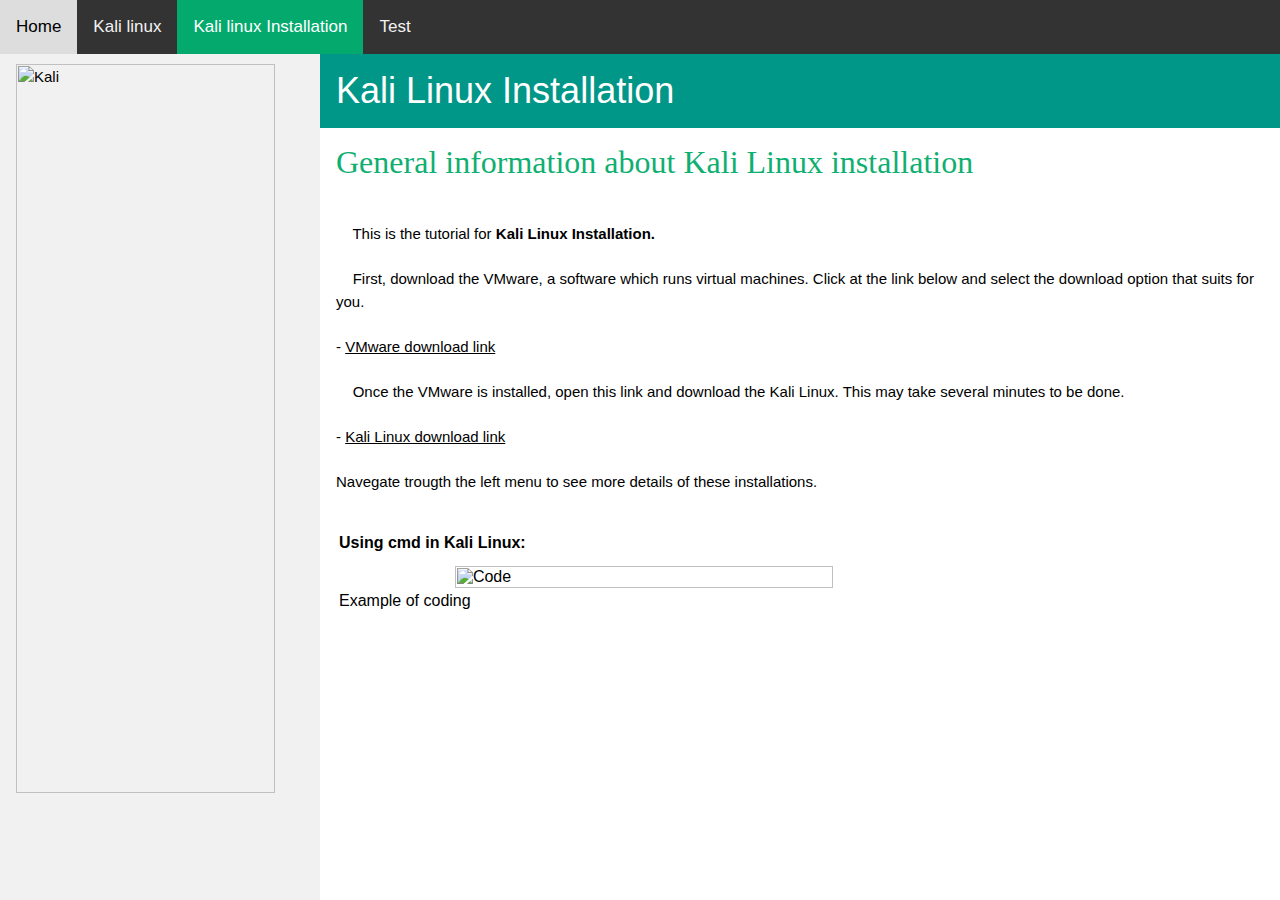
==== a-kali-linux-installation.html @ 23ae5abb "New settings for website publishing" ====
<html>
    <head>
        <title>Kali Linux</title>
        <link rel="stylesheet" href="https://www.w3schools.com/w3css/4/w3.css">
        <link rel="stylesheet" href="css/a-kali-linux.css">
    </head>

    <body onload=home()>

        <script src="js/navbar.js"></script>
        
        <!-- Sidebar -->
        <div class="w3-sidebar w3-light-grey w3-bar-block" style="width:25%">
            <img src="https://www.maketecheasier.com/assets/uploads/2019/10/Kali-Linux-Featured.png" 
                alt="Kali" style="width:90%" class="center">
            <h3 class="w3-bar-item">Commands:</h3>
            <p> Basic:</p>
            <p><button class="barButton" onclick=home()>> Home</button></p>
            <p><button class="barButton" onclick=vmware()>> VMware download</button></p>
            <p><button class="barButton" onclick=kali_linux()>> Kali Linux download</button></p>
            <br><br><br><br>
        </div>


        <!-- Page -->
        <div style="margin-left:25%">

            <div class="w3-container w3-teal" >
                <h1>Kali Linux Installation</h1>
            </div>
            
            <div class="w3-container">
                <h2 style=" font-size: xx-large; font-family: Impact; color: #0faf72;" id="title">Home</h2>
                <p id="text1">This is the home page</p>
                <table id="messages" style="width: 85%"></table>
            </div>

        </div>

        <script src="js/a-kali-linux-installation.js"></script>

    </body>
</html>
---- css/a-kali-linux.css ----
/* Top nav bar*/
.topnav {
    overflow: hidden;
    background-color: #333;
}
.topnav a {
    float: left;
    color: #f2f2f2;
    text-align: center;
    padding: 14px 16px;
    text-decoration: none;
    font-size: 17px;
}
.topnav a:hover {
    background-color: #ddd;
    color: black;
}
.topnav a.active {
    background-color: #04AA6D;
    color: white;
}

.center {
    display: block;
    margin-left: auto;
    margin-right: auto;
    margin-top: 10px;
}
.barButton {
    white-space:normal;
    width: 90%;
    background-color: #0faf72;
    border-radius: 12px;
    border-color: #0faf72;
    color: white;
    padding: 2px 6px;
    text-align: left;
    display: inline-block;
    font-size: 12px;
    margin-top: -20px;
    cursor: pointer;
    -webkit-transition-duration: 0.4s; /* Safari */
    transition-duration: 0.4s;
}
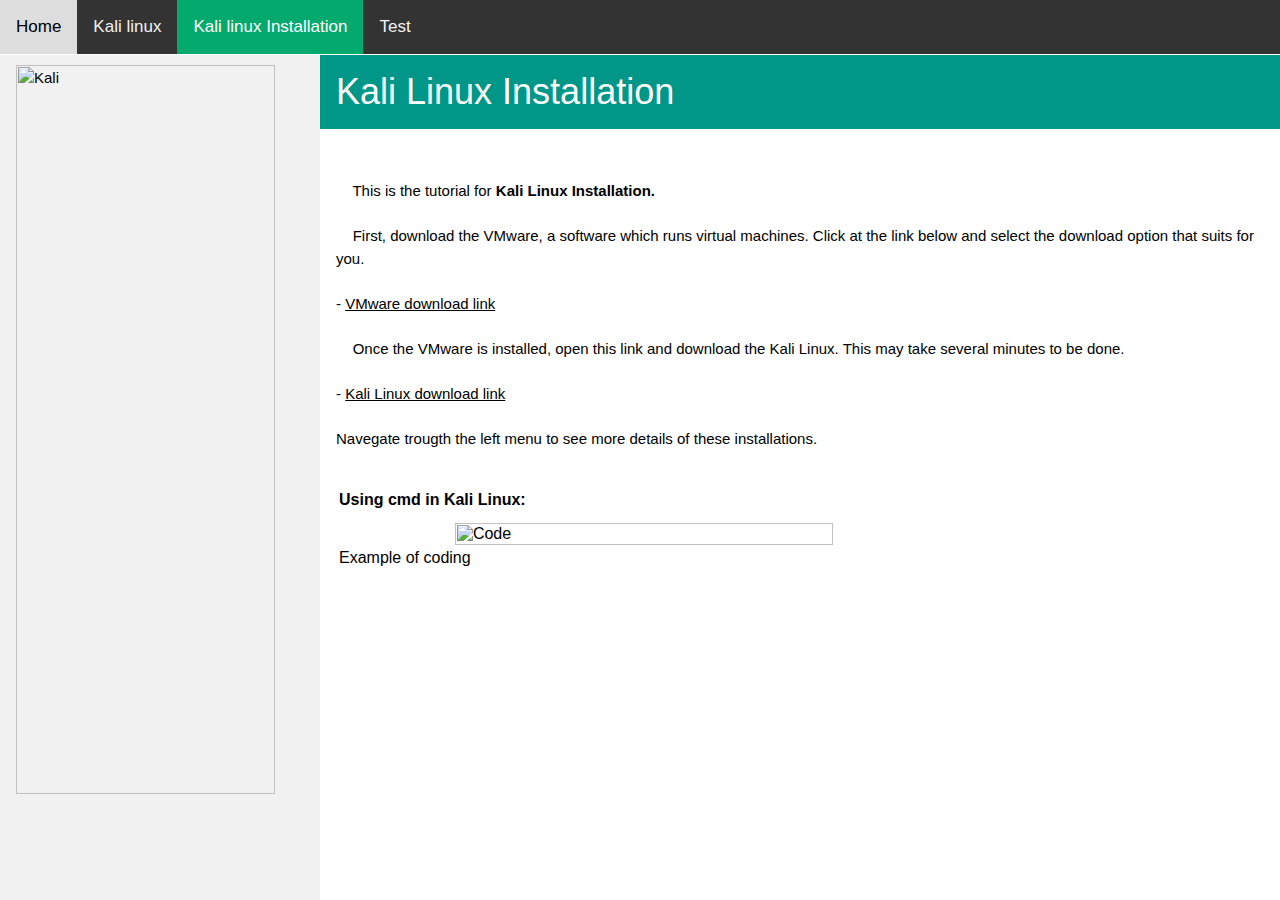
==== commit 6ffd4059: "Setting fixed position for top navbar" ====
--- a/a-kali-linux-installation.html
+++ b/a-kali-linux-installation.html
@@ -1,21 +1,27 @@
 <html>
     <head>
         <title>Kali Linux</title>
-        <link rel="stylesheet" href="https://www.w3schools.com/w3css/4/w3.css">
-        <link rel="stylesheet" href="css/a-kali-linux.css">
+        <link rel="stylesheet" href="css/index_and_kali.css">
+        <link rel="stylesheet" href="css/w3school.css">
     </head>
 
     <body onload=home()>
 
-        <script src="js/navbar.js"></script>
+        <!--<script src="js/navbar.js"></script>-->
+        <div class="topnav">
+            <a href="index.html">Home</a>
+            <a href="a-kali-linux.html">Kali linux</a>
+            <a class="active" href="a-kali-linux-installation.html">Kali linux Installation</a>
+            <a href="#test">Test</a>
+        </div>
         
         <!-- Sidebar -->
         <div class="w3-sidebar w3-light-grey w3-bar-block" style="width:25%">
             <img src="https://www.maketecheasier.com/assets/uploads/2019/10/Kali-Linux-Featured.png" 
                 alt="Kali" style="width:90%" class="center">
-            <h3 class="w3-bar-item">Commands:</h3>
-            <p> Basic:</p>
-            <p><button class="barButton" onclick=home()>> Home</button></p>
+            <h3 class="w3-bar-item">Menu:</h3>
+            <p></p>
+            <p><button class="barButton" onclick=home()>> Home - Kali Linux installation</button></p>
             <p><button class="barButton" onclick=vmware()>> VMware download</button></p>
             <p><button class="barButton" onclick=kali_linux()>> Kali Linux download</button></p>
             <br><br><br><br>
@@ -31,7 +37,7 @@
             
             <div class="w3-container">
                 <h2 style=" font-size: xx-large; font-family: Impact; color: #0faf72;" id="title">Home</h2>
-                <p id="text1">This is the home page</p>
+                <p id="text1" style="margin-top: 8%;">This is the home page</p>
                 <table id="messages" style="width: 85%"></table>
             </div>
 
--- a/css/index_and_kali.css
+++ b/css/index_and_kali.css
@@ -0,0 +1,50 @@
+/* Side nav bar*/
+.barButton {
+    margin: 0px;
+    margin-top: 0px;
+    white-space:normal;
+    width: 95%;
+    background-color: #0faf72;
+    border-radius: 12px;
+    border-color: #0faf72;
+    color: white;
+    padding: 2px 6px;
+    text-align: left;
+    display: inline-block;
+    font-size: 12px;
+    cursor: pointer;
+    -webkit-transition-duration: 0.4s; /* Safari */
+    transition-duration: 0.4s;
+}
+/* Top nav bar*/
+.topnav {
+    overflow: hidden;
+    background-color: #333;
+    position: fixed; /* Set the navbar to fixed position */
+    top: 0; /*Position the navbar at the top of the page */
+    width: 100%; /* Full width */
+    margin-bottom: 8px; 
+}
+.topnav a {
+    float: left;
+    color: #f2f2f2;
+    text-align: center;
+    padding: 14px 16px;
+    text-decoration: none;
+    font-size: 17px;
+}
+.topnav a:hover {
+    background-color: #ddd;
+    color: black;
+}
+.topnav a.active {
+    background-color: #04AA6D;
+    color: white;
+}
+
+.center {
+    display: block;
+    margin-left: auto;
+    margin-right: auto;
+    margin-top: 10px;
+}
--- a/css/w3school.css
+++ b/css/w3school.css
@@ -0,0 +1,235 @@
+/* W3.CSS 4.15 December 2020 by Jan Egil and Borge Refsnes */
+html{box-sizing:border-box}*,*:before,*:after{box-sizing:inherit}
+/* Extract from normalize.css by Nicolas Gallagher and Jonathan Neal git.io/normalize */
+html{-ms-text-size-adjust:100%;-webkit-text-size-adjust:100%}body{margin:0}
+article,aside,details,figcaption,figure,footer,header,main,menu,nav,section{display:block}summary{display:list-item}
+audio,canvas,progress,video{display:inline-block}progress{vertical-align:baseline}
+audio:not([controls]){display:none;height:0}[hidden],template{display:none}
+a{background-color:transparent}a:active,a:hover{outline-width:0}
+abbr[title]{border-bottom:none;text-decoration:underline;text-decoration:underline dotted}
+b,strong{font-weight:bolder}dfn{font-style:italic}mark{background:#ff0;color:#000}
+small{font-size:80%}sub,sup{font-size:75%;line-height:0;position:relative;vertical-align:baseline}
+sub{bottom:-0.25em}sup{top:-0.5em}figure{margin:1em 40px}img{border-style:none}
+code,kbd,pre,samp{font-family:monospace,monospace;font-size:1em}hr{box-sizing:content-box;height:0;overflow:visible}
+button,input,select,textarea,optgroup{font:inherit;margin:0}optgroup{font-weight:bold}
+button,input{overflow:visible}button,select{text-transform:none}
+button,[type=button],[type=reset],[type=submit]{-webkit-appearance:button}
+button::-moz-focus-inner,[type=button]::-moz-focus-inner,[type=reset]::-moz-focus-inner,[type=submit]::-moz-focus-inner{border-style:none;padding:0}
+button:-moz-focusring,[type=button]:-moz-focusring,[type=reset]:-moz-focusring,[type=submit]:-moz-focusring{outline:1px dotted ButtonText}
+fieldset{border:1px solid #c0c0c0;margin:0 2px;padding:.35em .625em .75em}
+legend{color:inherit;display:table;max-width:100%;padding:0;white-space:normal}textarea{overflow:auto}
+[type=checkbox],[type=radio]{padding:0}
+[type=number]::-webkit-inner-spin-button,[type=number]::-webkit-outer-spin-button{height:auto}
+[type=search]{-webkit-appearance:textfield;outline-offset:-2px}
+[type=search]::-webkit-search-decoration{-webkit-appearance:none}
+::-webkit-file-upload-button{-webkit-appearance:button;font:inherit}
+/* End extract */
+html,body{font-family:Verdana,sans-serif;font-size:15px;line-height:1.5}html{overflow-x:hidden}
+h1{font-size:36px}h2{font-size:30px}h3{font-size:24px}h4{font-size:20px}h5{font-size:18px}h6{font-size:16px}
+.w3-serif{font-family:serif}.w3-sans-serif{font-family:sans-serif}.w3-cursive{font-family:cursive}.w3-monospace{font-family:monospace}
+h1,h2,h3,h4,h5,h6{font-family:"Segoe UI",Arial,sans-serif;font-weight:400;margin:10px 0}.w3-wide{letter-spacing:4px}
+hr{border:0;border-top:1px solid #eee;margin:20px 0}
+.w3-image{max-width:100%;height:auto}img{vertical-align:middle}a{color:inherit}
+.w3-table,.w3-table-all{border-collapse:collapse;border-spacing:0;width:100%;display:table}.w3-table-all{border:1px solid #ccc}
+.w3-bordered tr,.w3-table-all tr{border-bottom:1px solid #ddd}.w3-striped tbody tr:nth-child(even){background-color:#f1f1f1}
+.w3-table-all tr:nth-child(odd){background-color:#fff}.w3-table-all tr:nth-child(even){background-color:#f1f1f1}
+.w3-hoverable tbody tr:hover,.w3-ul.w3-hoverable li:hover{background-color:#ccc}.w3-centered tr th,.w3-centered tr td{text-align:center}
+.w3-table td,.w3-table th,.w3-table-all td,.w3-table-all th{padding:8px 8px;display:table-cell;text-align:left;vertical-align:top}
+.w3-table th:first-child,.w3-table td:first-child,.w3-table-all th:first-child,.w3-table-all td:first-child{padding-left:16px}
+.w3-btn,.w3-button{border:none;display:inline-block;padding:8px 16px;vertical-align:middle;overflow:hidden;text-decoration:none;color:inherit;background-color:inherit;text-align:center;cursor:pointer;white-space:nowrap}
+.w3-btn:hover{box-shadow:0 8px 16px 0 rgba(0,0,0,0.2),0 6px 20px 0 rgba(0,0,0,0.19)}
+.w3-btn,.w3-button{-webkit-touch-callout:none;-webkit-user-select:none;-khtml-user-select:none;-moz-user-select:none;-ms-user-select:none;user-select:none}   
+.w3-disabled,.w3-btn:disabled,.w3-button:disabled{cursor:not-allowed;opacity:0.3}.w3-disabled *,:disabled *{pointer-events:none}
+.w3-btn.w3-disabled:hover,.w3-btn:disabled:hover{box-shadow:none}
+.w3-badge,.w3-tag{background-color:#000;color:#fff;display:inline-block;padding-left:8px;padding-right:8px;text-align:center}.w3-badge{border-radius:50%}
+.w3-ul{list-style-type:none;padding:0;margin:0}.w3-ul li{padding:8px 16px;border-bottom:1px solid #ddd}.w3-ul li:last-child{border-bottom:none}
+.w3-tooltip,.w3-display-container{position:relative}.w3-tooltip .w3-text{display:none}.w3-tooltip:hover .w3-text{display:inline-block}
+.w3-ripple:active{opacity:0.5}.w3-ripple{transition:opacity 0s}
+.w3-input{padding:8px;display:block;border:none;border-bottom:1px solid #ccc;width:100%}
+.w3-select{padding:9px 0;width:100%;border:none;border-bottom:1px solid #ccc}
+.w3-dropdown-click,.w3-dropdown-hover{position:relative;display:inline-block;cursor:pointer}
+.w3-dropdown-hover:hover .w3-dropdown-content{display:block}
+.w3-dropdown-hover:first-child,.w3-dropdown-click:hover{background-color:#ccc;color:#000}
+.w3-dropdown-hover:hover > .w3-button:first-child,.w3-dropdown-click:hover > .w3-button:first-child{background-color:#ccc;color:#000}
+.w3-dropdown-content{cursor:auto;color:#000;background-color:#fff;display:none;position:absolute;min-width:160px;margin:0;padding:0;z-index:1}
+.w3-check,.w3-radio{width:24px;height:24px;position:relative;top:6px}
+.w3-sidebar{top:1;height:100%;width:200px;background-color:#fff;position:fixed;margin-top:4.2%;z-index:1;overflow:auto}
+.w3-bar-block .w3-dropdown-hover,.w3-bar-block .w3-dropdown-click{width:100%}
+.w3-bar-block .w3-dropdown-hover .w3-dropdown-content,.w3-bar-block .w3-dropdown-click .w3-dropdown-content{min-width:100%}
+.w3-bar-block .w3-dropdown-hover .w3-button,.w3-bar-block .w3-dropdown-click .w3-button{width:100%;text-align:left;padding:8px 16px}
+.w3-main,#main{transition:margin-left .4s}
+.w3-modal{z-index:3;display:none;padding-top:100px;position:fixed;left:0;top:0;width:100%;height:100%;overflow:auto;background-color:rgb(0,0,0);background-color:rgba(0,0,0,0.4)}
+.w3-modal-content{margin:auto;background-color:#fff;position:relative;padding:0;outline:0;width:600px}
+.w3-bar{width:100%;overflow:hidden}.w3-center .w3-bar{display:inline-block;width:auto}
+.w3-bar .w3-bar-item{padding:8px 16px;float:left;width:auto;border:none;display:block;outline:0}
+.w3-bar .w3-dropdown-hover,.w3-bar .w3-dropdown-click{position:static;float:left}
+.w3-bar .w3-button{white-space:normal}
+.w3-bar-block .w3-bar-item{width:100%;display:block;padding:8px 16px;text-align:left;border:none;white-space:normal;float:none;outline:0}
+.w3-bar-block.w3-center .w3-bar-item{text-align:center}.w3-block{display:block;width:100%}
+.w3-responsive{display:block;overflow-x:auto}
+.w3-container:after,.w3-container:before,.w3-panel:after,.w3-panel:before,.w3-row:after,.w3-row:before,.w3-row-padding:after,.w3-row-padding:before,
+.w3-cell-row:before,.w3-cell-row:after,.w3-clear:after,.w3-clear:before,.w3-bar:before,.w3-bar:after{content:"";display:table;clear:both}
+.w3-col,.w3-half,.w3-third,.w3-twothird,.w3-threequarter,.w3-quarter{float:left;width:100%}
+.w3-col.s1{width:8.33333%}.w3-col.s2{width:16.66666%}.w3-col.s3{width:24.99999%}.w3-col.s4{width:33.33333%}
+.w3-col.s5{width:41.66666%}.w3-col.s6{width:49.99999%}.w3-col.s7{width:58.33333%}.w3-col.s8{width:66.66666%}
+.w3-col.s9{width:74.99999%}.w3-col.s10{width:83.33333%}.w3-col.s11{width:91.66666%}.w3-col.s12{width:99.99999%}
+@media (min-width:601px){.w3-col.m1{width:8.33333%}.w3-col.m2{width:16.66666%}.w3-col.m3,.w3-quarter{width:24.99999%}.w3-col.m4,.w3-third{width:33.33333%}
+.w3-col.m5{width:41.66666%}.w3-col.m6,.w3-half{width:49.99999%}.w3-col.m7{width:58.33333%}.w3-col.m8,.w3-twothird{width:66.66666%}
+.w3-col.m9,.w3-threequarter{width:74.99999%}.w3-col.m10{width:83.33333%}.w3-col.m11{width:91.66666%}.w3-col.m12{width:99.99999%}}
+@media (min-width:993px){.w3-col.l1{width:8.33333%}.w3-col.l2{width:16.66666%}.w3-col.l3{width:24.99999%}.w3-col.l4{width:33.33333%}
+.w3-col.l5{width:41.66666%}.w3-col.l6{width:49.99999%}.w3-col.l7{width:58.33333%}.w3-col.l8{width:66.66666%}
+.w3-col.l9{width:74.99999%}.w3-col.l10{width:83.33333%}.w3-col.l11{width:91.66666%}.w3-col.l12{width:99.99999%}}
+.w3-rest{overflow:hidden}.w3-stretch{margin-left:-16px;margin-right:-16px}
+.w3-content,.w3-auto{margin-left:auto;margin-right:auto}.w3-content{max-width:980px}.w3-auto{max-width:1140px}
+.w3-cell-row{display:table;width:100%}.w3-cell{display:table-cell}
+.w3-cell-top{vertical-align:top}.w3-cell-middle{vertical-align:middle}.w3-cell-bottom{vertical-align:bottom}
+.w3-hide{display:none!important}.w3-show-block,.w3-show{display:block!important}.w3-show-inline-block{display:inline-block!important}
+@media (max-width:1205px){.w3-auto{max-width:95%}}
+@media (max-width:600px){.w3-modal-content{margin:0 10px;width:auto!important}.w3-modal{padding-top:30px}
+.w3-dropdown-hover.w3-mobile .w3-dropdown-content,.w3-dropdown-click.w3-mobile .w3-dropdown-content{position:relative}	
+.w3-hide-small{display:none!important}.w3-mobile{display:block;width:100%!important}.w3-bar-item.w3-mobile,.w3-dropdown-hover.w3-mobile,.w3-dropdown-click.w3-mobile{text-align:center}
+.w3-dropdown-hover.w3-mobile,.w3-dropdown-hover.w3-mobile .w3-btn,.w3-dropdown-hover.w3-mobile .w3-button,.w3-dropdown-click.w3-mobile,.w3-dropdown-click.w3-mobile .w3-btn,.w3-dropdown-click.w3-mobile .w3-button{width:100%}}
+@media (max-width:768px){.w3-modal-content{width:500px}.w3-modal{padding-top:50px}}
+@media (min-width:993px){.w3-modal-content{width:900px}.w3-hide-large{display:none!important}.w3-sidebar.w3-collapse{display:block!important}}
+@media (max-width:992px) and (min-width:601px){.w3-hide-medium{display:none!important}}
+@media (max-width:992px){.w3-sidebar.w3-collapse{display:none}.w3-main{margin-left:0!important;margin-right:0!important}.w3-auto{max-width:100%}}
+.w3-top,.w3-bottom{position:fixed;width:100%;z-index:1}.w3-top{top:0}.w3-bottom{bottom:0}
+.w3-overlay{position:fixed;display:none;width:100%;height:100%;top:0;left:0;right:0;bottom:0;background-color:rgba(0,0,0,0.5);z-index:2}
+.w3-display-topleft{position:absolute;left:0;top:0}.w3-display-topright{position:absolute;right:0;top:0}
+.w3-display-bottomleft{position:absolute;left:0;bottom:0}.w3-display-bottomright{position:absolute;right:0;bottom:0}
+.w3-display-middle{position:absolute;top:50%;left:50%;transform:translate(-50%,-50%);-ms-transform:translate(-50%,-50%)}
+.w3-display-left{position:absolute;top:50%;left:0%;transform:translate(0%,-50%);-ms-transform:translate(-0%,-50%)}
+.w3-display-right{position:absolute;top:50%;right:0%;transform:translate(0%,-50%);-ms-transform:translate(0%,-50%)}
+.w3-display-topmiddle{position:absolute;left:50%;top:0;transform:translate(-50%,0%);-ms-transform:translate(-50%,0%)}
+.w3-display-bottommiddle{position:absolute;left:50%;bottom:0;transform:translate(-50%,0%);-ms-transform:translate(-50%,0%)}
+.w3-display-container:hover .w3-display-hover{display:block}.w3-display-container:hover span.w3-display-hover{display:inline-block}.w3-display-hover{display:none}
+.w3-display-position{position:absolute}
+.w3-circle{border-radius:50%}
+.w3-round-small{border-radius:2px}.w3-round,.w3-round-medium{border-radius:4px}.w3-round-large{border-radius:8px}.w3-round-xlarge{border-radius:16px}.w3-round-xxlarge{border-radius:32px}
+.w3-row-padding,.w3-row-padding>.w3-half,.w3-row-padding>.w3-third,.w3-row-padding>.w3-twothird,.w3-row-padding>.w3-threequarter,.w3-row-padding>.w3-quarter,.w3-row-padding>.w3-col{padding:0 8px}
+.w3-container,.w3-panel{top:1; margin-top:5%; padding:0.01em 16px}.w3-panel{margin-top:16px;margin-bottom:16px}
+.w3-code,.w3-codespan{font-family:Consolas,"courier new";font-size:16px}
+.w3-code{width:auto;background-color:#fff;padding:8px 12px;border-left:4px solid #4CAF50;word-wrap:break-word}
+.w3-codespan{color:crimson;background-color:#f1f1f1;padding-left:4px;padding-right:4px;font-size:110%}
+.w3-card,.w3-card-2{box-shadow:0 2px 5px 0 rgba(0,0,0,0.16),0 2px 10px 0 rgba(0,0,0,0.12)}
+.w3-card-4,.w3-hover-shadow:hover{box-shadow:0 4px 10px 0 rgba(0,0,0,0.2),0 4px 20px 0 rgba(0,0,0,0.19)}
+.w3-spin{animation:w3-spin 2s infinite linear}@keyframes w3-spin{0%{transform:rotate(0deg)}100%{transform:rotate(359deg)}}
+.w3-animate-fading{animation:fading 10s infinite}@keyframes fading{0%{opacity:0}50%{opacity:1}100%{opacity:0}}
+.w3-animate-opacity{animation:opac 0.8s}@keyframes opac{from{opacity:0} to{opacity:1}}
+.w3-animate-top{position:relative;animation:animatetop 0.4s}@keyframes animatetop{from{top:-300px;opacity:0} to{top:0;opacity:1}}
+.w3-animate-left{position:relative;animation:animateleft 0.4s}@keyframes animateleft{from{left:-300px;opacity:0} to{left:0;opacity:1}}
+.w3-animate-right{position:relative;animation:animateright 0.4s}@keyframes animateright{from{right:-300px;opacity:0} to{right:0;opacity:1}}
+.w3-animate-bottom{position:relative;animation:animatebottom 0.4s}@keyframes animatebottom{from{bottom:-300px;opacity:0} to{bottom:0;opacity:1}}
+.w3-animate-zoom {animation:animatezoom 0.6s}@keyframes animatezoom{from{transform:scale(0)} to{transform:scale(1)}}
+.w3-animate-input{transition:width 0.4s ease-in-out}.w3-animate-input:focus{width:100%!important}
+.w3-opacity,.w3-hover-opacity:hover{opacity:0.60}.w3-opacity-off,.w3-hover-opacity-off:hover{opacity:1}
+.w3-opacity-max{opacity:0.25}.w3-opacity-min{opacity:0.75}
+.w3-greyscale-max,.w3-grayscale-max,.w3-hover-greyscale:hover,.w3-hover-grayscale:hover{filter:grayscale(100%)}
+.w3-greyscale,.w3-grayscale{filter:grayscale(75%)}.w3-greyscale-min,.w3-grayscale-min{filter:grayscale(50%)}
+.w3-sepia{filter:sepia(75%)}.w3-sepia-max,.w3-hover-sepia:hover{filter:sepia(100%)}.w3-sepia-min{filter:sepia(50%)}
+.w3-tiny{font-size:10px!important}.w3-small{font-size:12px!important}.w3-medium{font-size:15px!important}.w3-large{font-size:18px!important}
+.w3-xlarge{font-size:24px!important}.w3-xxlarge{font-size:36px!important}.w3-xxxlarge{font-size:48px!important}.w3-jumbo{font-size:64px!important}
+.w3-left-align{text-align:left!important}.w3-right-align{text-align:right!important}.w3-justify{text-align:justify!important}.w3-center{text-align:center!important}
+.w3-border-0{border:0!important}.w3-border{border:1px solid #ccc!important}
+.w3-border-top{border-top:1px solid #ccc!important}.w3-border-bottom{border-bottom:1px solid #ccc!important}
+.w3-border-left{border-left:1px solid #ccc!important}.w3-border-right{border-right:1px solid #ccc!important}
+.w3-topbar{border-top:6px solid #ccc!important}.w3-bottombar{border-bottom:6px solid #ccc!important}
+.w3-leftbar{border-left:6px solid #ccc!important}.w3-rightbar{border-right:6px solid #ccc!important}
+.w3-section,.w3-code{margin-top:16px!important;margin-bottom:16px!important}
+.w3-margin{margin:16px!important}.w3-margin-top{margin-top:16px!important}.w3-margin-bottom{margin-bottom:16px!important}
+.w3-margin-left{margin-left:16px!important}.w3-margin-right{margin-right:16px!important}
+.w3-padding-small{padding:4px 8px!important}.w3-padding{padding:8px 16px!important}.w3-padding-large{padding:12px 24px!important}
+.w3-padding-16{padding-top:16px!important;padding-bottom:16px!important}.w3-padding-24{padding-top:24px!important;padding-bottom:24px!important}
+.w3-padding-32{padding-top:32px!important;padding-bottom:32px!important}.w3-padding-48{padding-top:48px!important;padding-bottom:48px!important}
+.w3-padding-64{padding-top:64px!important;padding-bottom:64px!important}
+.w3-padding-top-64{padding-top:64px!important}.w3-padding-top-48{padding-top:48px!important}
+.w3-padding-top-32{padding-top:32px!important}.w3-padding-top-24{padding-top:24px!important}
+.w3-left{float:left!important}.w3-right{float:right!important}
+.w3-button:hover{color:#000!important;background-color:#ccc!important}
+.w3-transparent,.w3-hover-none:hover{background-color:transparent!important}
+.w3-hover-none:hover{box-shadow:none!important}
+/* Colors */
+.w3-amber,.w3-hover-amber:hover{color:#000!important;background-color:#ffc107!important}
+.w3-aqua,.w3-hover-aqua:hover{color:#000!important;background-color:#00ffff!important}
+.w3-blue,.w3-hover-blue:hover{color:#fff!important;background-color:#2196F3!important}
+.w3-light-blue,.w3-hover-light-blue:hover{color:#000!important;background-color:#87CEEB!important}
+.w3-brown,.w3-hover-brown:hover{color:#fff!important;background-color:#795548!important}
+.w3-cyan,.w3-hover-cyan:hover{color:#000!important;background-color:#00bcd4!important}
+.w3-blue-grey,.w3-hover-blue-grey:hover,.w3-blue-gray,.w3-hover-blue-gray:hover{color:#fff!important;background-color:#607d8b!important}
+.w3-green,.w3-hover-green:hover{color:#fff!important;background-color:#4CAF50!important}
+.w3-light-green,.w3-hover-light-green:hover{color:#000!important;background-color:#8bc34a!important}
+.w3-indigo,.w3-hover-indigo:hover{color:#fff!important;background-color:#3f51b5!important}
+.w3-khaki,.w3-hover-khaki:hover{color:#000!important;background-color:#f0e68c!important}
+.w3-lime,.w3-hover-lime:hover{color:#000!important;background-color:#cddc39!important}
+.w3-orange,.w3-hover-orange:hover{color:#000!important;background-color:#ff9800!important}
+.w3-deep-orange,.w3-hover-deep-orange:hover{color:#fff!important;background-color:#ff5722!important}
+.w3-pink,.w3-hover-pink:hover{color:#fff!important;background-color:#e91e63!important}
+.w3-purple,.w3-hover-purple:hover{color:#fff!important;background-color:#9c27b0!important}
+.w3-deep-purple,.w3-hover-deep-purple:hover{color:#fff!important;background-color:#673ab7!important}
+.w3-red,.w3-hover-red:hover{color:#fff!important;background-color:#f44336!important}
+.w3-sand,.w3-hover-sand:hover{color:#000!important;background-color:#fdf5e6!important}
+.w3-teal,.w3-hover-teal:hover{top:1; margin-top:4.2%;position:fixed;width: 100%;color:#fff!important;background-color:#009688!important}
+.w3-yellow,.w3-hover-yellow:hover{color:#000!important;background-color:#ffeb3b!important}
+.w3-white,.w3-hover-white:hover{color:#000!important;background-color:#fff!important}
+.w3-black,.w3-hover-black:hover{color:#fff!important;background-color:#000!important}
+.w3-grey,.w3-hover-grey:hover,.w3-gray,.w3-hover-gray:hover{color:#000!important;background-color:#9e9e9e!important}
+.w3-light-grey,.w3-hover-light-grey:hover,.w3-light-gray,.w3-hover-light-gray:hover{color:#000!important;background-color:#f1f1f1!important}
+.w3-dark-grey,.w3-hover-dark-grey:hover,.w3-dark-gray,.w3-hover-dark-gray:hover{color:#fff!important;background-color:#616161!important}
+.w3-pale-red,.w3-hover-pale-red:hover{color:#000!important;background-color:#ffdddd!important}
+.w3-pale-green,.w3-hover-pale-green:hover{color:#000!important;background-color:#ddffdd!important}
+.w3-pale-yellow,.w3-hover-pale-yellow:hover{color:#000!important;background-color:#ffffcc!important}
+.w3-pale-blue,.w3-hover-pale-blue:hover{color:#000!important;background-color:#ddffff!important}
+.w3-text-amber,.w3-hover-text-amber:hover{color:#ffc107!important}
+.w3-text-aqua,.w3-hover-text-aqua:hover{color:#00ffff!important}
+.w3-text-blue,.w3-hover-text-blue:hover{color:#2196F3!important}
+.w3-text-light-blue,.w3-hover-text-light-blue:hover{color:#87CEEB!important}
+.w3-text-brown,.w3-hover-text-brown:hover{color:#795548!important}
+.w3-text-cyan,.w3-hover-text-cyan:hover{color:#00bcd4!important}
+.w3-text-blue-grey,.w3-hover-text-blue-grey:hover,.w3-text-blue-gray,.w3-hover-text-blue-gray:hover{color:#607d8b!important}
+.w3-text-green,.w3-hover-text-green:hover{color:#4CAF50!important}
+.w3-text-light-green,.w3-hover-text-light-green:hover{color:#8bc34a!important}
+.w3-text-indigo,.w3-hover-text-indigo:hover{color:#3f51b5!important}
+.w3-text-khaki,.w3-hover-text-khaki:hover{color:#b4aa50!important}
+.w3-text-lime,.w3-hover-text-lime:hover{color:#cddc39!important}
+.w3-text-orange,.w3-hover-text-orange:hover{color:#ff9800!important}
+.w3-text-deep-orange,.w3-hover-text-deep-orange:hover{color:#ff5722!important}
+.w3-text-pink,.w3-hover-text-pink:hover{color:#e91e63!important}
+.w3-text-purple,.w3-hover-text-purple:hover{color:#9c27b0!important}
+.w3-text-deep-purple,.w3-hover-text-deep-purple:hover{color:#673ab7!important}
+.w3-text-red,.w3-hover-text-red:hover{color:#f44336!important}
+.w3-text-sand,.w3-hover-text-sand:hover{color:#fdf5e6!important}
+.w3-text-teal,.w3-hover-text-teal:hover{color:#009688!important}
+.w3-text-yellow,.w3-hover-text-yellow:hover{color:#d2be0e!important}
+.w3-text-white,.w3-hover-text-white:hover{color:#fff!important}
+.w3-text-black,.w3-hover-text-black:hover{color:#000!important}
+.w3-text-grey,.w3-hover-text-grey:hover,.w3-text-gray,.w3-hover-text-gray:hover{color:#757575!important}
+.w3-text-light-grey,.w3-hover-text-light-grey:hover,.w3-text-light-gray,.w3-hover-text-light-gray:hover{color:#f1f1f1!important}
+.w3-text-dark-grey,.w3-hover-text-dark-grey:hover,.w3-text-dark-gray,.w3-hover-text-dark-gray:hover{color:#3a3a3a!important}
+.w3-border-amber,.w3-hover-border-amber:hover{border-color:#ffc107!important}
+.w3-border-aqua,.w3-hover-border-aqua:hover{border-color:#00ffff!important}
+.w3-border-blue,.w3-hover-border-blue:hover{border-color:#2196F3!important}
+.w3-border-light-blue,.w3-hover-border-light-blue:hover{border-color:#87CEEB!important}
+.w3-border-brown,.w3-hover-border-brown:hover{border-color:#795548!important}
+.w3-border-cyan,.w3-hover-border-cyan:hover{border-color:#00bcd4!important}
+.w3-border-blue-grey,.w3-hover-border-blue-grey:hover,.w3-border-blue-gray,.w3-hover-border-blue-gray:hover{border-color:#607d8b!important}
+.w3-border-green,.w3-hover-border-green:hover{border-color:#4CAF50!important}
+.w3-border-light-green,.w3-hover-border-light-green:hover{border-color:#8bc34a!important}
+.w3-border-indigo,.w3-hover-border-indigo:hover{border-color:#3f51b5!important}
+.w3-border-khaki,.w3-hover-border-khaki:hover{border-color:#f0e68c!important}
+.w3-border-lime,.w3-hover-border-lime:hover{border-color:#cddc39!important}
+.w3-border-orange,.w3-hover-border-orange:hover{border-color:#ff9800!important}
+.w3-border-deep-orange,.w3-hover-border-deep-orange:hover{border-color:#ff5722!important}
+.w3-border-pink,.w3-hover-border-pink:hover{border-color:#e91e63!important}
+.w3-border-purple,.w3-hover-border-purple:hover{border-color:#9c27b0!important}
+.w3-border-deep-purple,.w3-hover-border-deep-purple:hover{border-color:#673ab7!important}
+.w3-border-red,.w3-hover-border-red:hover{border-color:#f44336!important}
+.w3-border-sand,.w3-hover-border-sand:hover{border-color:#fdf5e6!important}
+.w3-border-teal,.w3-hover-border-teal:hover{border-color:#009688!important}
+.w3-border-yellow,.w3-hover-border-yellow:hover{border-color:#ffeb3b!important}
+.w3-border-white,.w3-hover-border-white:hover{border-color:#fff!important}
+.w3-border-black,.w3-hover-border-black:hover{border-color:#000!important}
+.w3-border-grey,.w3-hover-border-grey:hover,.w3-border-gray,.w3-hover-border-gray:hover{border-color:#9e9e9e!important}
+.w3-border-light-grey,.w3-hover-border-light-grey:hover,.w3-border-light-gray,.w3-hover-border-light-gray:hover{border-color:#f1f1f1!important}
+.w3-border-dark-grey,.w3-hover-border-dark-grey:hover,.w3-border-dark-gray,.w3-hover-border-dark-gray:hover{border-color:#616161!important}
+.w3-border-pale-red,.w3-hover-border-pale-red:hover{border-color:#ffe7e7!important}.w3-border-pale-green,.w3-hover-border-pale-green:hover{border-color:#e7ffe7!important}
+.w3-border-pale-yellow,.w3-hover-border-pale-yellow:hover{border-color:#ffffcc!important}.w3-border-pale-blue,.w3-hover-border-pale-blue:hover{border-color:#e7ffff!important}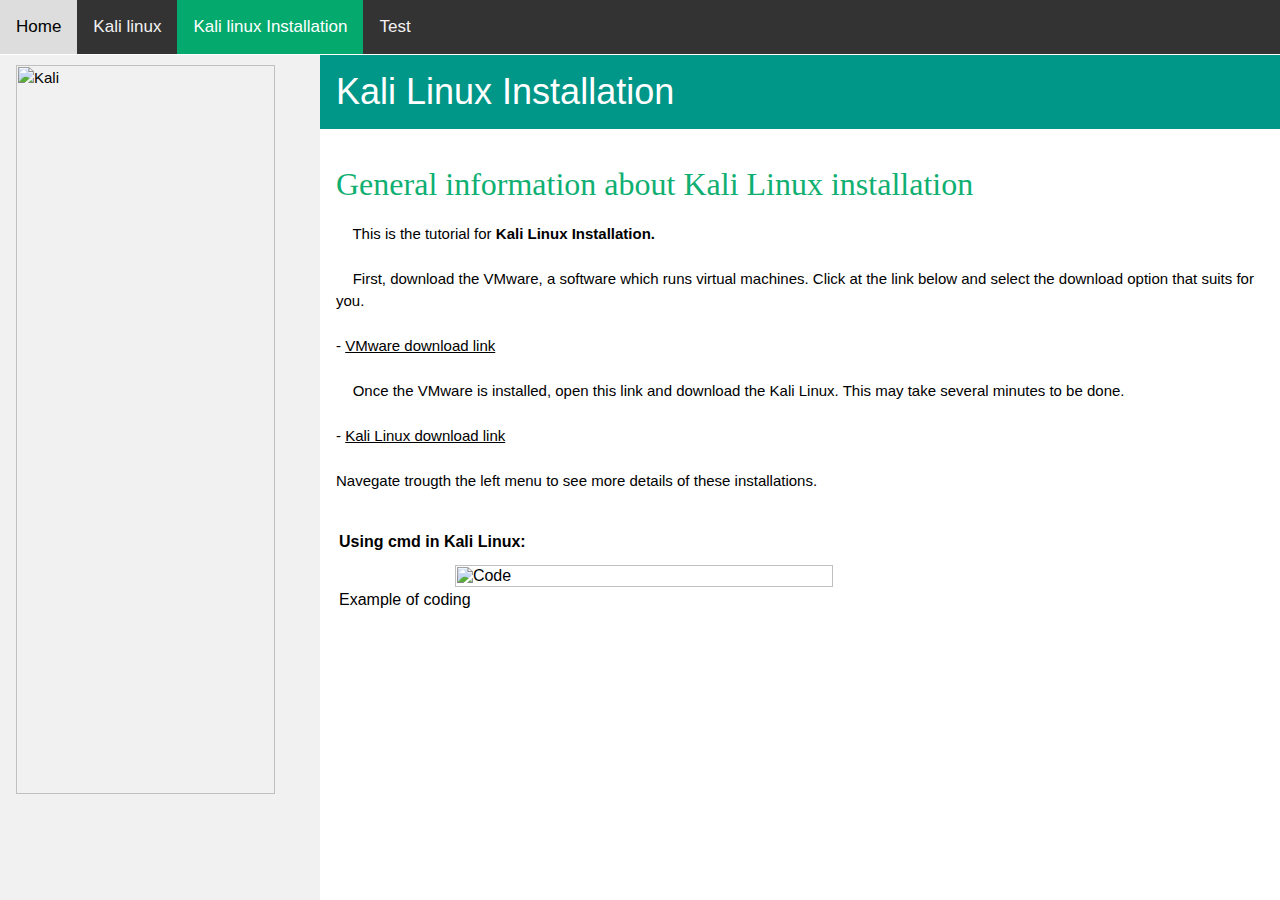
==== commit f26815b5: "Setting fixed position for top navbar" ====
--- a/a-kali-linux-installation.html
+++ b/a-kali-linux-installation.html
@@ -36,8 +36,8 @@
             </div>
             
             <div class="w3-container">
-                <h2 style=" font-size: xx-large; font-family: Impact; color: #0faf72;" id="title">Home</h2>
-                <p id="text1" style="margin-top: 8%;">This is the home page</p>
+                <h2 style="margin-top: 12%; font-size: xx-large; font-family: Impact; color: #0faf72;" id="title">Home</h2>
+                <p id="text1">This is the home page</p>
                 <table id="messages" style="width: 85%"></table>
             </div>
 
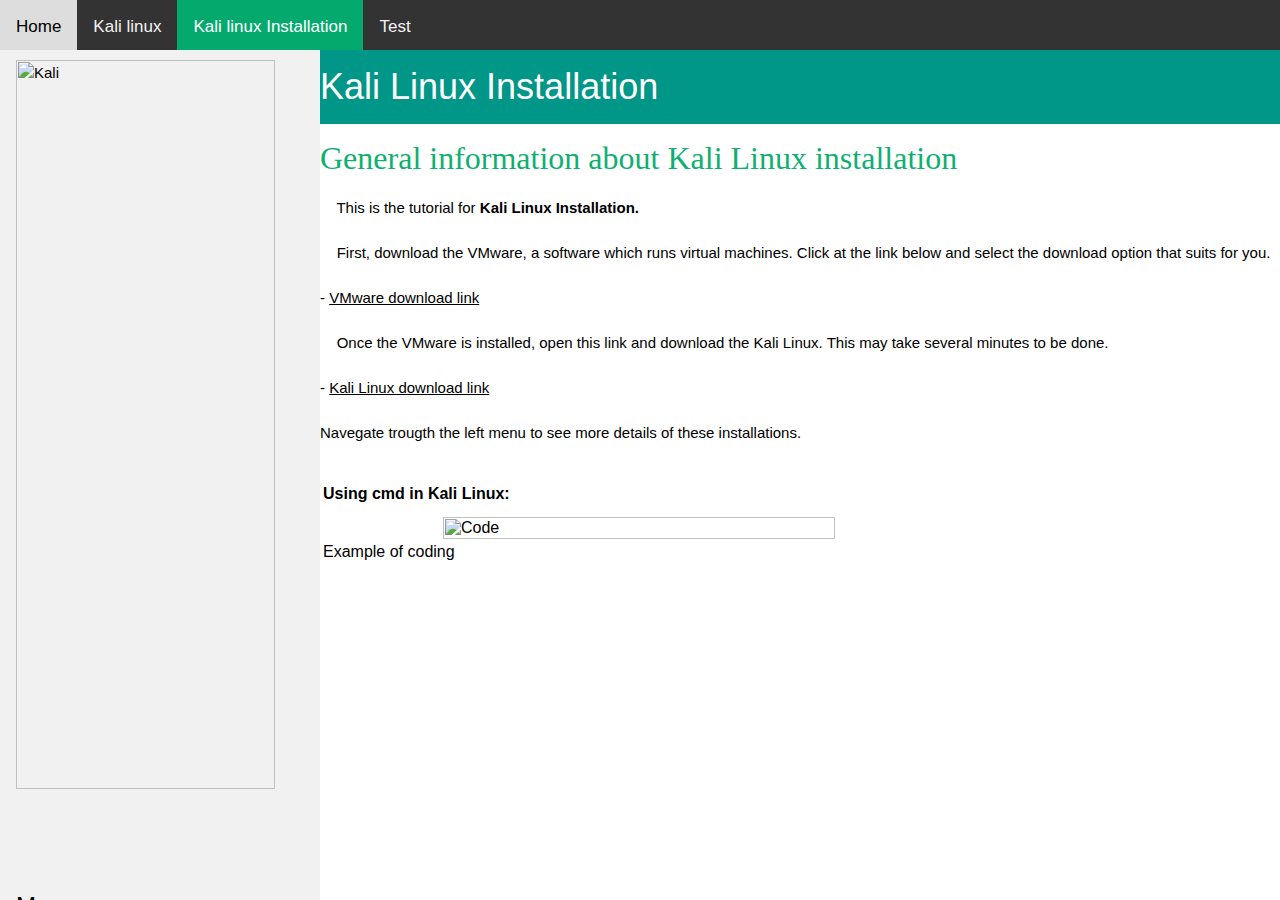
==== commit 19a1b08e: "Top navbar position v0.2" ====
--- a/a-kali-linux-installation.html
+++ b/a-kali-linux-installation.html
@@ -8,7 +8,7 @@
     <body onload=home()>
 
         <!--<script src="js/navbar.js"></script>-->
-        <div class="topnav">
+        <div class="w3-topnav">
             <a href="index.html">Home</a>
             <a href="a-kali-linux.html">Kali linux</a>
             <a class="active" href="a-kali-linux-installation.html">Kali linux Installation</a>
@@ -36,7 +36,7 @@
             </div>
             
             <div class="w3-container">
-                <h2 style="margin-top: 12%; font-size: xx-large; font-family: Impact; color: #0faf72;" id="title">Home</h2>
+                <h2 style="margin-top: 14%; font-size: xx-large; font-family: Impact; color: #0faf72;" id="title">Home</h2>
                 <p id="text1">This is the home page</p>
                 <table id="messages" style="width: 85%"></table>
             </div>
--- a/css/index_and_kali.css
+++ b/css/index_and_kali.css
@@ -23,7 +23,7 @@
     position: fixed; /* Set the navbar to fixed position */
     top: 0; /*Position the navbar at the top of the page */
     width: 100%; /* Full width */
-    margin-bottom: 8px; 
+    margin-bottom: 4px; 
 }
 .topnav a {
     float: left;
--- a/css/w3school.css
+++ b/css/w3school.css
@@ -53,7 +53,13 @@
 .w3-dropdown-hover:hover > .w3-button:first-child,.w3-dropdown-click:hover > .w3-button:first-child{background-color:#ccc;color:#000}
 .w3-dropdown-content{cursor:auto;color:#000;background-color:#fff;display:none;position:absolute;min-width:160px;margin:0;padding:0;z-index:1}
 .w3-check,.w3-radio{width:24px;height:24px;position:relative;top:6px}
-.w3-sidebar{top:1;height:100%;width:200px;background-color:#fff;position:fixed;margin-top:4.2%;z-index:1;overflow:auto}
+.w3-topnav{  top: 0;  position: fixed; width: 100%; overflow: hidden; background-color: #333;   }
+.w3-topnav a {  float: left; color: #f2f2f2; text-align: center; padding: 14px 16px; text-decoration: none; font-size: 17px;}
+.w3-topnav a:hover {  background-color: #ddd; color: black;}
+.w3-topnav a.active {   background-color: #04AA6D;color: white;}
+.w3-container,.w3-panel{top:50;}.w3-panel{margin-bottom:16px}
+.w3-teal,.w3-hover-teal:hover{top:50; position:fixed;width: 100%;color:#fff!important;background-color:#009688!important}
+.w3-sidebar{top:50; height:100%;width:200px;background-color:#fff;position:fixed;z-index:2;overflow:auto}
 .w3-bar-block .w3-dropdown-hover,.w3-bar-block .w3-dropdown-click{width:100%}
 .w3-bar-block .w3-dropdown-hover .w3-dropdown-content,.w3-bar-block .w3-dropdown-click .w3-dropdown-content{min-width:100%}
 .w3-bar-block .w3-dropdown-hover .w3-button,.w3-bar-block .w3-dropdown-click .w3-button{width:100%;text-align:left;padding:8px 16px}
@@ -107,7 +113,7 @@
 .w3-circle{border-radius:50%}
 .w3-round-small{border-radius:2px}.w3-round,.w3-round-medium{border-radius:4px}.w3-round-large{border-radius:8px}.w3-round-xlarge{border-radius:16px}.w3-round-xxlarge{border-radius:32px}
 .w3-row-padding,.w3-row-padding>.w3-half,.w3-row-padding>.w3-third,.w3-row-padding>.w3-twothird,.w3-row-padding>.w3-threequarter,.w3-row-padding>.w3-quarter,.w3-row-padding>.w3-col{padding:0 8px}
-.w3-container,.w3-panel{top:1; margin-top:5%; padding:0.01em 16px}.w3-panel{margin-top:16px;margin-bottom:16px}
+
 .w3-code,.w3-codespan{font-family:Consolas,"courier new";font-size:16px}
 .w3-code{width:auto;background-color:#fff;padding:8px 12px;border-left:4px solid #4CAF50;word-wrap:break-word}
 .w3-codespan{color:crimson;background-color:#f1f1f1;padding-left:4px;padding-right:4px;font-size:110%}
@@ -168,7 +174,7 @@
 .w3-deep-purple,.w3-hover-deep-purple:hover{color:#fff!important;background-color:#673ab7!important}
 .w3-red,.w3-hover-red:hover{color:#fff!important;background-color:#f44336!important}
 .w3-sand,.w3-hover-sand:hover{color:#000!important;background-color:#fdf5e6!important}
-.w3-teal,.w3-hover-teal:hover{top:1; margin-top:4.2%;position:fixed;width: 100%;color:#fff!important;background-color:#009688!important}
+
 .w3-yellow,.w3-hover-yellow:hover{color:#000!important;background-color:#ffeb3b!important}
 .w3-white,.w3-hover-white:hover{color:#000!important;background-color:#fff!important}
 .w3-black,.w3-hover-black:hover{color:#fff!important;background-color:#000!important}
